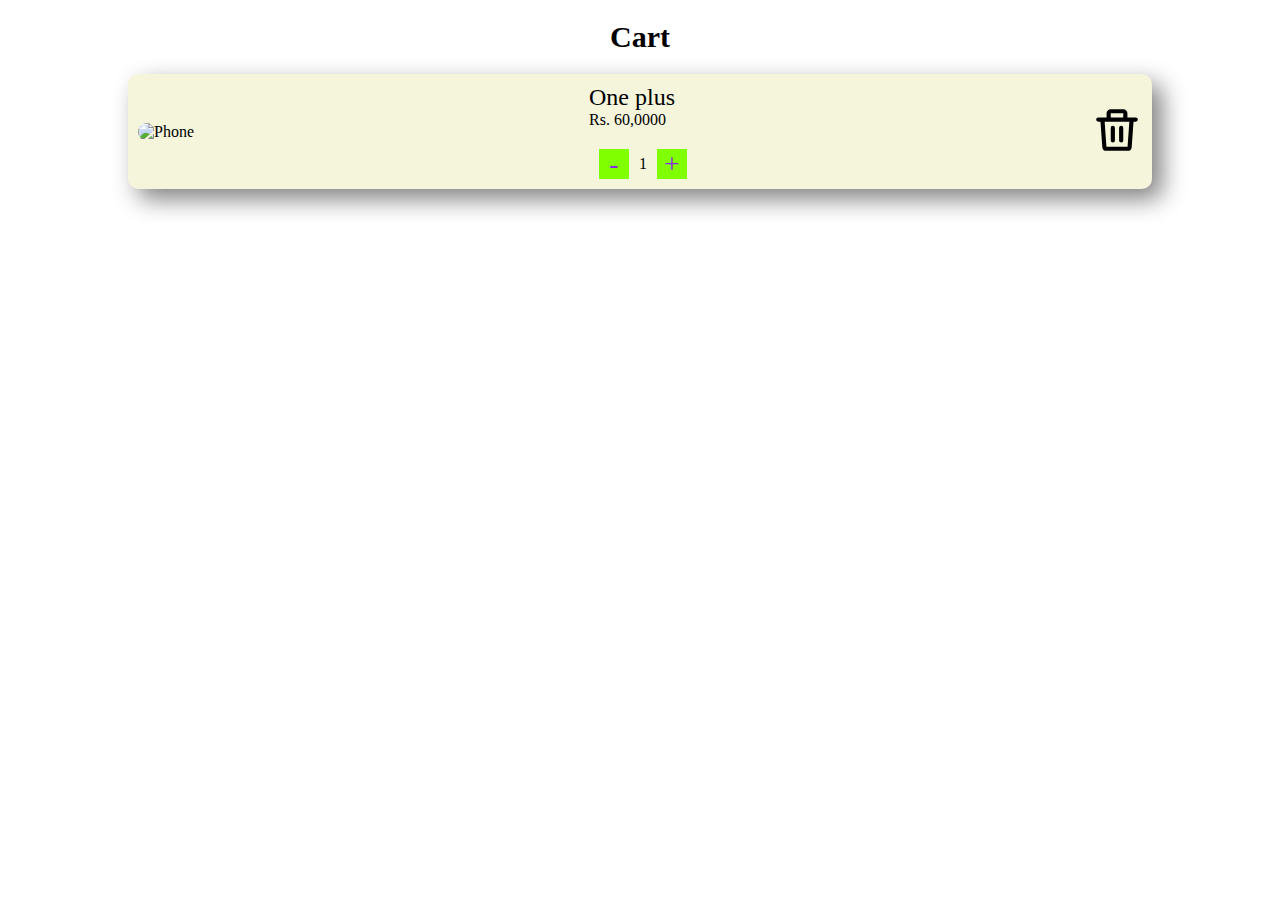
==== pages/cart.html @ a88e3469 "add files via file  upload" ====
<!DOCTYPE html>
<html lang="en">
<head>
    <meta charset="UTF-8">
    <meta http-equiv="X-UA-Compatible" content="IE=edge">
    <meta name="viewport" content="width=device-width, initial-scale=1.0">
    <link rel="stylesheet" href="../styles/cart.css">
    <title>Document</title>
</head>
<body>
    <div class="container">
        <div class="heading">
            Cart
        </div>
        <div class="card" id="card">
            <div>
                <img class="hero" src="https://images.pexels.com/photos/238541/pexels-photo-238541.jpeg?auto=compress&cs=tinysrgb&w=1260&h=750&dpr=1" alt="Phone">
            </div>
            <div>
                <div class="name">One plus</div>
                <div>Rs. 60,0000</div>
                <div class="counter-parent">
                    <div class="iconBtn" onclick="decrement()">-</div>
                    <div id="count">1</div>
                    <div  class="iconBtn" Onclick="increment()">+</div>
                </div>
            </div>
            <div>
                <img onclick="removecard()" class="delete" src="../assets/delete.svg" alt="">
            </div>
        </div>
    </div>
    <script src="../script/cart.js"></script>
</body>
</html>
---- styles/cart.css ----
*{
    padding: 0;
    margin: 0;
}
.container{
width: 1024px;
margin: auto;
}
.heading{
    font-size: 30px;
    text-align: center;
    margin-top: 20px;
    font-weight: 600;
    margin-bottom: 20px;
}
.hero{
    width: 250px;
    border-radius: 10px;
}
.delete{
    width: 50px;
}
.card{
    display: flex;
    justify-content: space-between;
    align-items: center;
    background-color: beige;
    padding: 10px;
    border-radius: 10px;
    box-shadow: 10px 10px 25px  gray;
}
.name{
    font-size: 24px;
}
.counter-parent{
    display: flex;
    justify-content: space-between;
    margin-top: 20px;
    align-items: center;
}
.iconBtn{
    background-color: chartreuse;
    width: 30px;
    height: 30px;
    display: flex;
    justify-content: center;
    align-items: center;
    font-size: 28px;
    color: blueviolet;
    margin-left: 10px;
    margin-right: 10px;
    cursor: pointer;
}
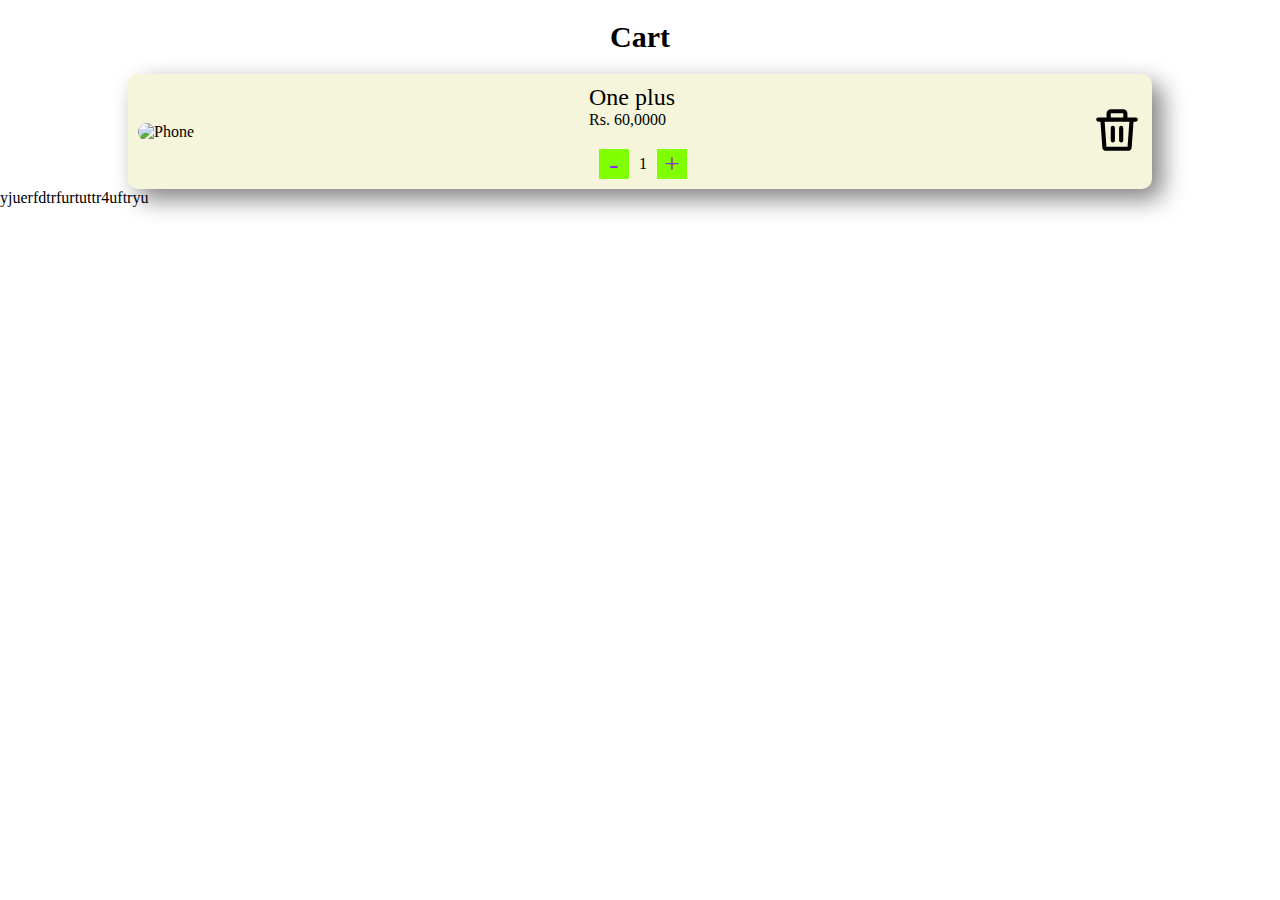
==== commit ad36df28: "changes" ====
--- a/pages/cart.html
+++ b/pages/cart.html
@@ -30,6 +30,9 @@
             </div>
         </div>
     </div>
+    <div>
+        yjuerfdtrfurtuttr4uftryu
+    </div>
     <script src="../script/cart.js"></script>
 </body>
 </html>
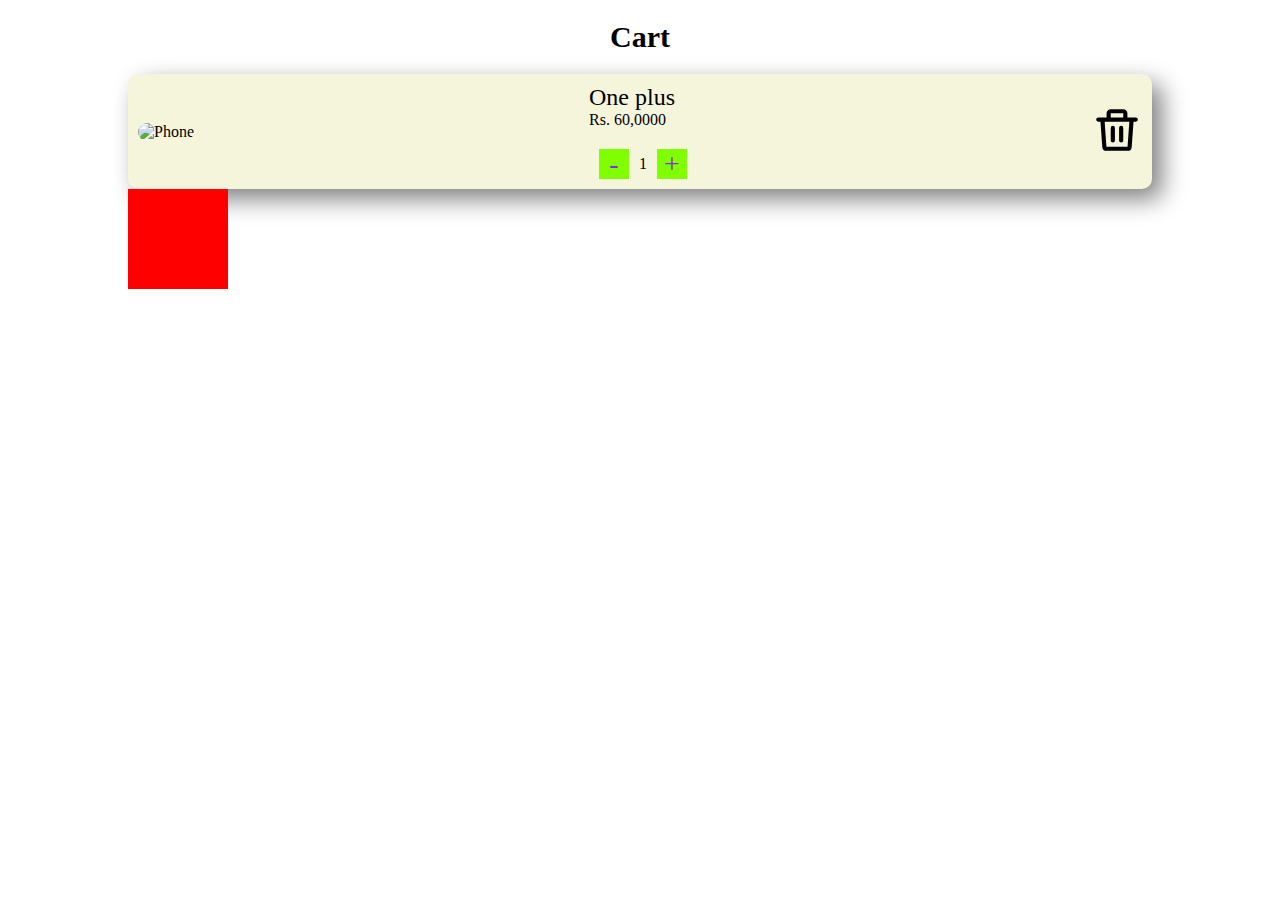
==== commit c7375151: "search" ====
--- a/pages/cart.html
+++ b/pages/cart.html
@@ -29,10 +29,12 @@
                 <img onclick="removecard()" class="delete" src="../assets/delete.svg" alt="">
             </div>
         </div>
+        <div class="boxOne boxTwo"> 
+
+        </div>
     </div>
-    <div>
-        yjuerfdtrfurtuttr4uftryu
-    </div>
+    
+  
     <script src="../script/cart.js"></script>
 </body>
 </html>
--- a/styles/cart.css
+++ b/styles/cart.css
@@ -50,4 +50,37 @@
     margin-left: 10px;
     margin-right: 10px;
     cursor: pointer;
+}
+.circle{
+    width: 100px;
+    height: 100px;
+    background-color: red;
+    /* border-radius: 50%; */
+    animation-name: sphere;
+    animation-duration: 4s;
+    animation-iteration-count: infinite;
+    transform: translateY(60px);
+}
+
+@keyframes sphere {
+    from{
+        background-color: red;
+      
+        transform: translateX(180px);
+      
+    }
+    to{
+        background-color: green;
+      
+        transform: translateZ(180px);
+    }
+}
+
+.boxOne{
+width: 100px;
+height: 100px;
+background-color: red !important;
+}
+.boxTwo{
+background-color: green;
 }